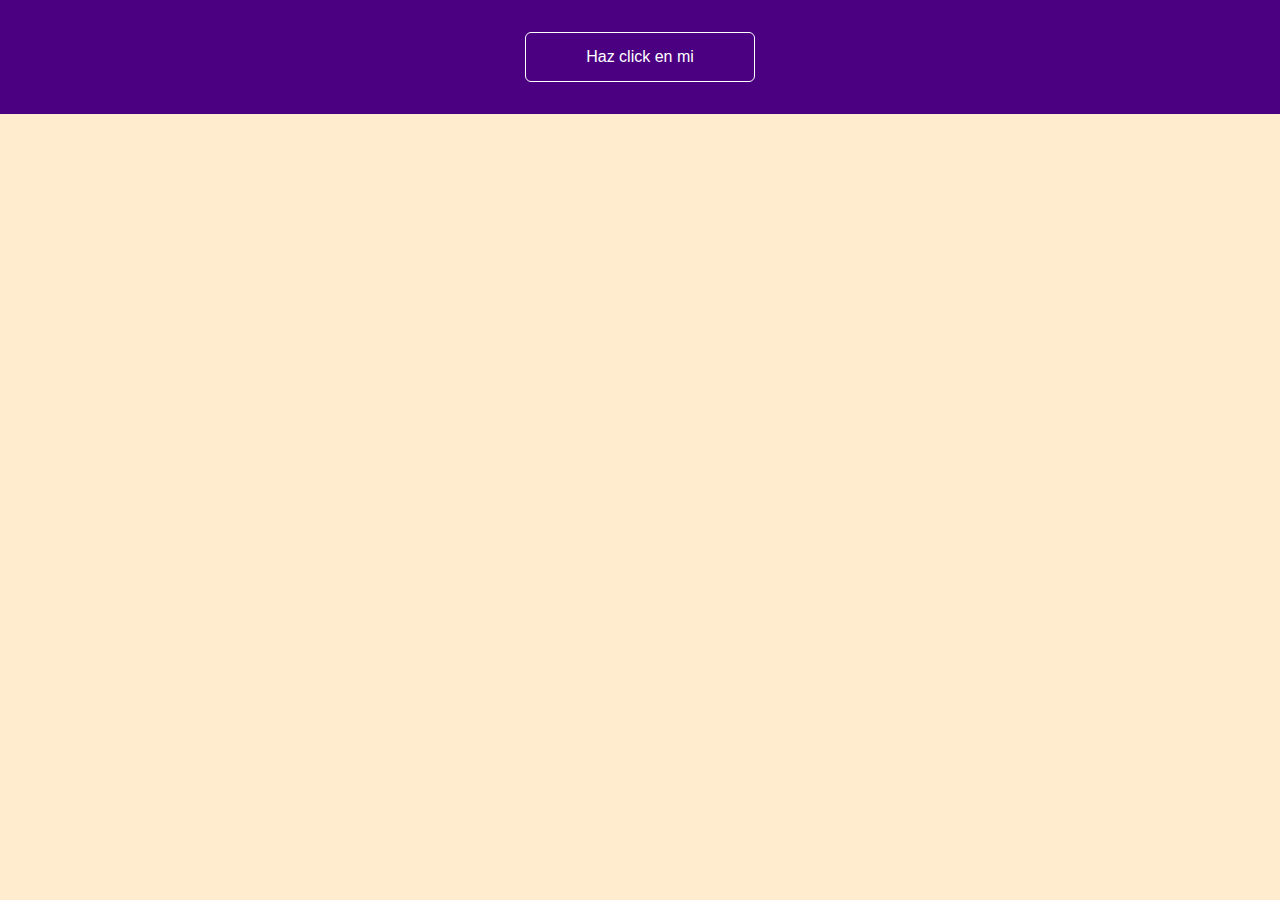
==== mezcla/modal/index.html @ 12a0ae1f "hola" ====
<!DOCTYPE html>
<html lang="es">
<head>
    <meta charset="UTF-8">
    <meta http-equiv="X-UA-Compatible" content="IE=edge">
    <meta name="viewport" content="width=device-width, initial-scale=1.0">
    <title>Document</title>
    <link rel="stylesheet" href="./style.css">
</head>
<body>
    <header>
        <a href="#" class="click">Haz click en mi</a>
    </header>

    <section class="modal">
        <div class="modal_container">
            <img src="./jshua.jpg" alt="si" class="modal_imagen">
            <h2 class="modal_titulo">Bienvenido</h2>
            <p class="modal_parrafo">Lorem, ipsum dolor sit amet consectetur adipisicing elit. 
                Reprehenderit velit quos doloremque incidunt ea, vel laboriosam laborum tempora nisi, nesciunt expedita! Exercitationem 
                nesciunt facere repudiandae rem nemo dolore ut dignissimos.</p>
            <a href="#" class="modal_close">Cerrar</a>
        </div>
    </section>
    <script src="./index.js"></script>
</body>
</html>
---- mezcla/modal/style.css ----
*{
    margin: 0;
    padding: 0;
    box-sizing: border-box;
}

body{
    background-color: blanchedalmond;
    font-family: Arial, Helvetica, sans-serif;
}

header{
    background-color: indigo;
    padding: 2em;
    display: flex;
    justify-content: center;
}

.click{
    text-decoration: none;
    color: #fff;
    padding: 15px 60px;
    border: 1px solid;
    border-radius: 6px;
    display: inline-block;
    font-weight: 500;
    transition: background-color .3s;
}

.click:hover{
    background-color: #fff;
    color: #1e3c72;
}

.modal{
    position: fixed;
    top: 0;
    right: 0;
    left: 0;
    display: flex;
    background-color: #111111bd;
    bottom: 0;
    opacity: 0;
    pointer-events: none;
    transition: opacity .6s;
    --transform: translateY(-100vh);
    --transition: transform .8s;
    transition: opacity .6s .9s;
}

.modal--show{
    opacity: 1;
    pointer-events: unset;
    transition: opacity .6s;
    --transform: translateY(0);
    --transition: transform .8s .8s;
}

.modal_container{
    margin: auto;
    width: 100%;
    max-width: 600px;
    max-width: 100%;
    background-color: #fff;
    border-radius: 6px;
    padding: 3em 2.5em;
    display: grid;
    gap: 1em;
    place-items: center;
    grid-auto-columns: 100%;
    transform: var(--transform);
    transition: var(--transition);
}

.modal_titulo{
    font-size: 2.5rem;
}

.modal_parrafo{
    margin-bottom: 10px;
}

.modal_imagen{
    width: 100%;
    max-width: 300px;
}

.modal_close{
    text-decoration: none;
    color: #fff;
    background-color: #50a4f2;
    border: 1px solid;
    padding: 1em 3em;
    border-radius: 6px;
    display: inline-block;
    font-weight: 300;
    transition: background-color .3s;
}

.modal_close.hover{
    color: #50a4f2;
    background-color: #fff;
}
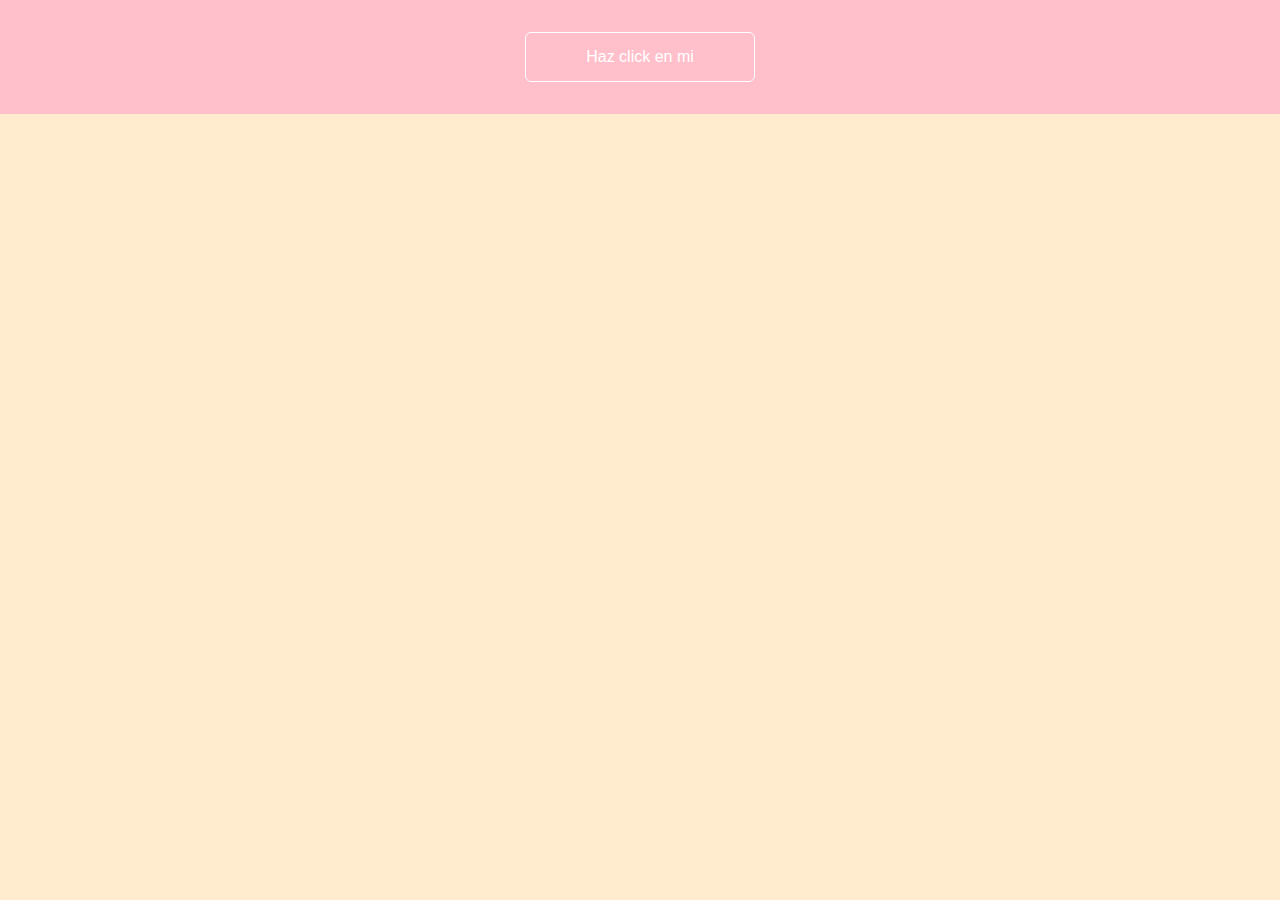
==== commit a904c427: "final" ====
--- a/mezcla/modal/index.html
+++ b/mezcla/modal/index.html
@@ -16,9 +16,7 @@
         <div class="modal_container">
             <img src="./jshua.jpg" alt="si" class="modal_imagen">
             <h2 class="modal_titulo">Bienvenido</h2>
-            <p class="modal_parrafo">Lorem, ipsum dolor sit amet consectetur adipisicing elit. 
-                Reprehenderit velit quos doloremque incidunt ea, vel laboriosam laborum tempora nisi, nesciunt expedita! Exercitationem 
-                nesciunt facere repudiandae rem nemo dolore ut dignissimos.</p>
+            <p class="modal_parrafo">Este es el principal representante del mes lgbtq+</p>
             <a href="#" class="modal_close">Cerrar</a>
         </div>
     </section>
--- a/mezcla/modal/style.css
+++ b/mezcla/modal/style.css
@@ -10,7 +10,7 @@
 }
 
 header{
-    background-color: indigo;
+    background-color: pink;
     padding: 2em;
     display: flex;
     justify-content: center;
@@ -97,7 +97,7 @@
     transition: background-color .3s;
 }
 
-.modal_close.hover{
+.modal_close:hover{
     color: #50a4f2;
     background-color: #fff;
 }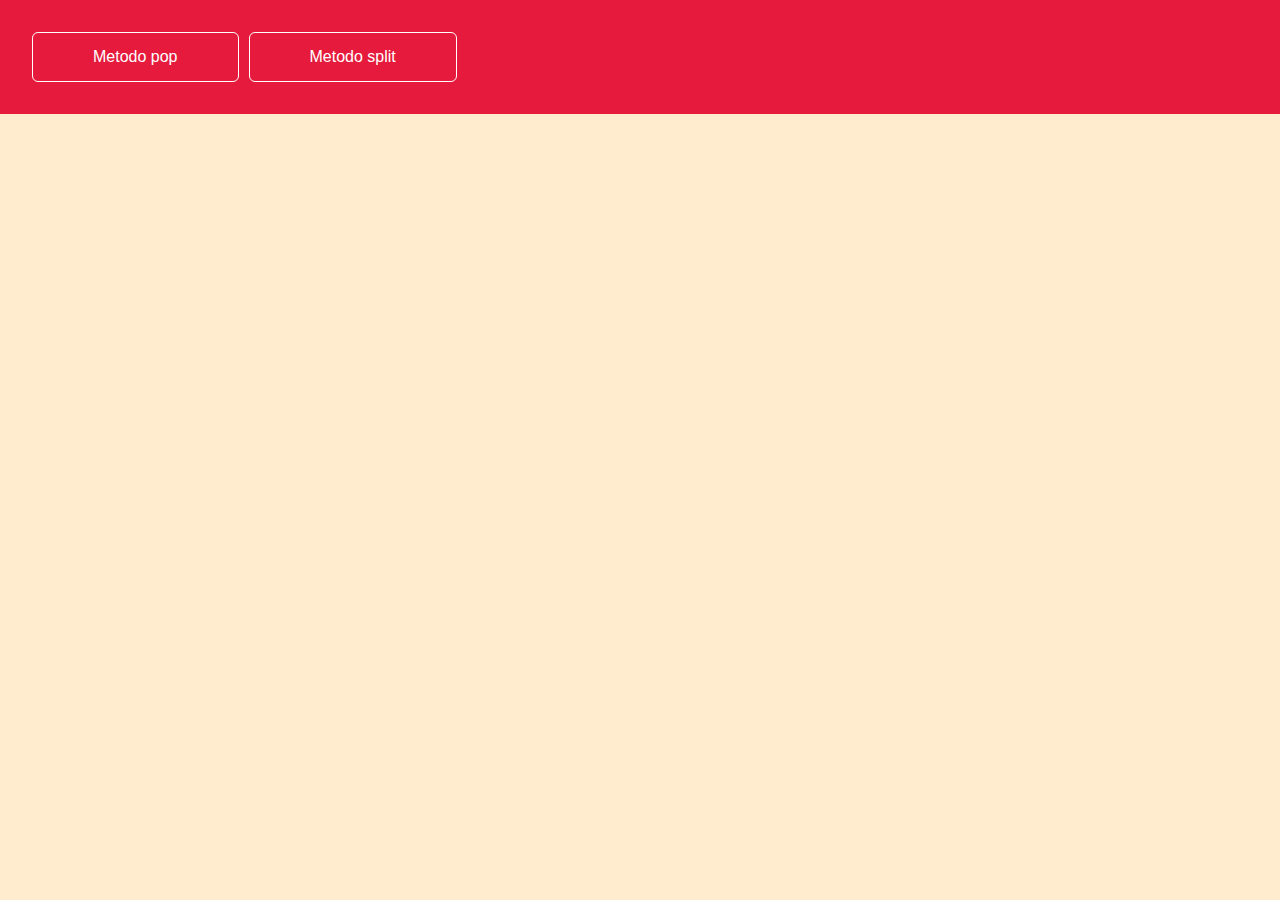
==== commit d3a10ddd: "cambios" ====
--- a/mezcla/modal/index.html
+++ b/mezcla/modal/index.html
@@ -1,5 +1,6 @@
 <!DOCTYPE html>
 <html lang="es">
+
 <head>
     <meta charset="UTF-8">
     <meta http-equiv="X-UA-Compatible" content="IE=edge">
@@ -7,9 +8,11 @@
     <title>Document</title>
     <link rel="stylesheet" href="./style.css">
 </head>
+
 <body>
     <header>
-        <a href="#" class="click">Haz click en mi</a>
+        <a href="#" class="click">Metodo pop</a>
+        <a href="#" class="click2">Metodo split</a>
     </header>
 
     <section class="modal">
@@ -18,8 +21,22 @@
             <h2 class="modal_titulo">Bienvenido</h2>
             <p class="modal_parrafo">Este es el principal representante del mes lgbtq+</p>
             <a href="#" class="modal_close">Cerrar</a>
+
         </div>
+    </section>
+    <section class="modal2">
+        <div class="modal_container">
+            <img src="./split.png" alt="si" class="modal_imagen">
+            <h2 class="modal_titulo">Bienvenido</h2>
+            <p class="modal_parrafo">Con este metodo podemos convertir un str, en un arreglo, depende del parametro
+                dividira el str diferente </p>
+            <a href="#" class="modal_close2">Cerrar</a>
+        </div>
+    </section>
+    <section class="modal">
+
     </section>
     <script src="./index.js"></script>
 </body>
+
 </html>--- a/mezcla/modal/style.css
+++ b/mezcla/modal/style.css
@@ -10,10 +10,10 @@
 }
 
 header{
-    background-color: pink;
-    padding: 2em;
+    background-color: rgb(229, 26, 60);
+    padding: 2em;   
     display: flex;
-    justify-content: center;
+    gap: 10px;
 }
 
 .click{
@@ -27,6 +27,22 @@
     transition: background-color .3s;
 }
 
+.click2{
+    text-decoration: none;
+    color: #fff;
+    padding: 15px 60px;
+    border: 1px solid;
+    border-radius: 6px;
+    display: inline-block;
+    font-weight: 500;
+    transition: background-color .3s;
+}
+
+.click2:hover{
+    background-color: #fff;
+    color: #1e3c72;
+}
+
 .click:hover{
     background-color: #fff;
     color: #1e3c72;
@@ -35,8 +51,9 @@
 .modal{
     position: fixed;
     top: 0;
+    bottom: 0;
+    left: 0;
     right: 0;
-    left: 0;
     display: flex;
     background-color: #111111bd;
     bottom: 0;
@@ -46,6 +63,31 @@
     --transform: translateY(-100vh);
     --transition: transform .8s;
     transition: opacity .6s .9s;
+}
+
+.modal2{
+    position: fixed;
+    top: 0;
+    bottom: 0;
+    left: 0;
+    right: 0;
+    display: flex;
+    background-color: #111111bd;
+    bottom: 0;
+    opacity: 0;
+    pointer-events: none;
+    transition: opacity .6s;
+    --transform: translateY(-100vh);
+    --transition: transform .8s;
+    transition: opacity .6s .9s;
+}
+
+.modal2--show{
+    opacity: 1;
+    pointer-events: unset;
+    transition: opacity .6s;
+    --transform: translateY(0);
+    --transition: transform .8s .8s;
 }
 
 .modal--show{
@@ -100,4 +142,21 @@
 .modal_close:hover{
     color: #50a4f2;
     background-color: #fff;
+}
+
+.modal_close2{
+    text-decoration: none;
+    color: #fff;
+    background-color: #50a4f2;
+    border: 1px solid;
+    padding: 1em 3em;
+    border-radius: 6px;
+    display: inline-block;
+    font-weight: 300;
+    transition: background-color .3s;
+}
+
+.modal_close2:hover{
+    color: #50a4f2;
+    background-color: #fff;
 }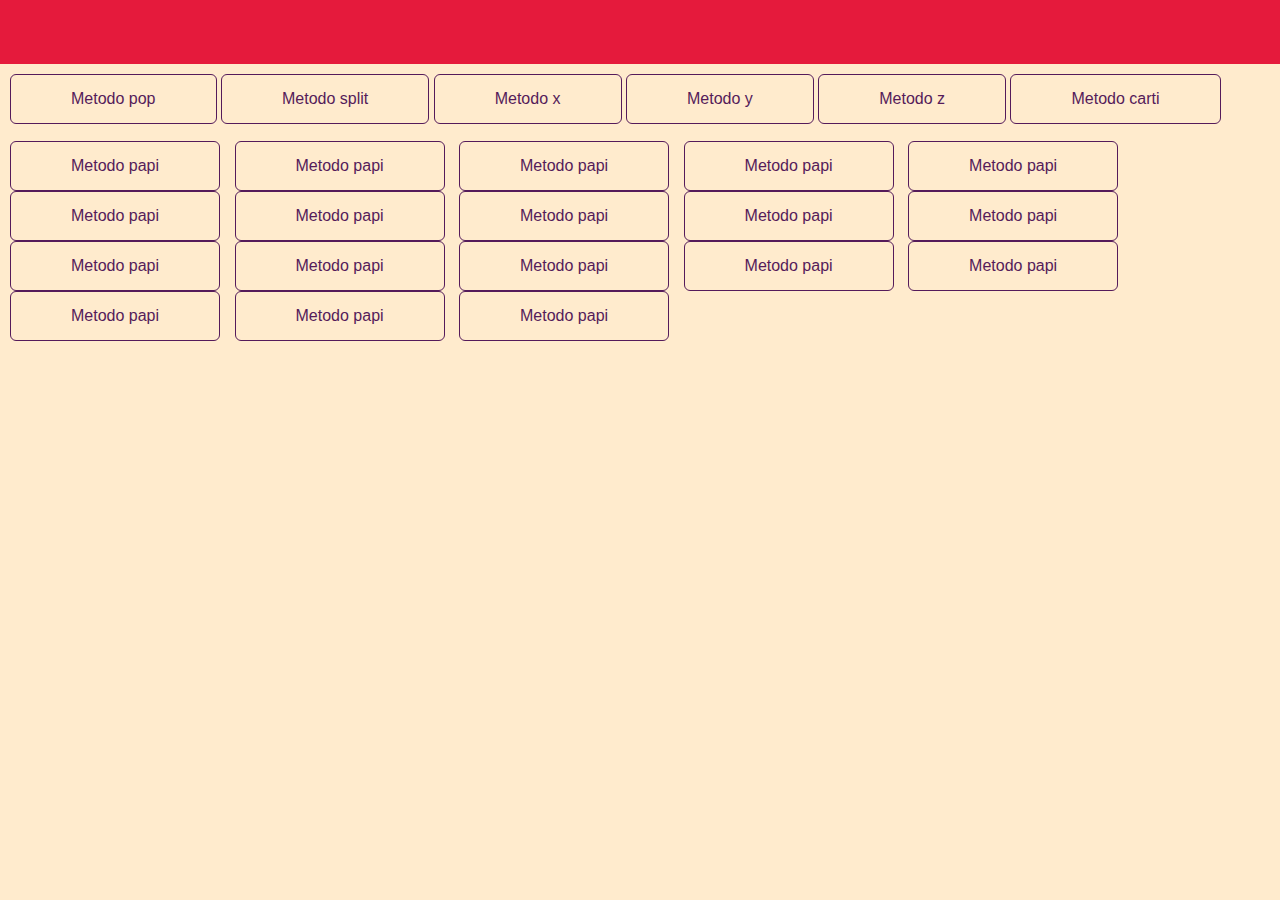
==== commit dc8c025c: "documentacion" ====
--- a/mezcla/modal/index.html
+++ b/mezcla/modal/index.html
@@ -11,15 +11,40 @@
 
 <body>
     <header>
-        <a href="#" class="click">Metodo pop</a>
-        <a href="#" class="click2">Metodo split</a>
+
     </header>
+
+    <a href="#" class="click">Metodo pop</a>
+    <a href="#" class="click2">Metodo split</a>
+    <a href="#" class="click3">Metodo x</a>
+    <a href="#" class="click4">Metodo y</a>
+    <a href="#" class="click5">Metodo z</a>
+    <a href="#" class="click6">Metodo carti</a>
+    <a href="#" class="click7">Metodo papi</a>
+    <a href="#" class="click7">Metodo papi</a>
+    <a href="#" class="click7">Metodo papi</a>
+    <a href="#" class="click7">Metodo papi</a>
+    <a href="#" class="click7">Metodo papi</a>
+    <a href="#" class="click7">Metodo papi</a>
+    <a href="#" class="click7">Metodo papi</a>
+    <a href="#" class="click7">Metodo papi</a>
+    <a href="#" class="click7">Metodo papi</a>
+    <a href="#" class="click7">Metodo papi</a>
+    <a href="#" class="click7">Metodo papi</a>
+    <a href="#" class="click7">Metodo papi</a>
+    <a href="#" class="click7">Metodo papi</a>
+    <a href="#" class="click7">Metodo papi</a>
+    <a href="#" class="click7">Metodo papi</a>
+    <a href="#" class="click7">Metodo papi</a>
+    <a href="#" class="click7">Metodo papi</a>
+    <a href="#" class="click7">Metodo papi</a>
+    
 
     <section class="modal">
         <div class="modal_container">
-            <img src="./jshua.jpg" alt="si" class="modal_imagen">
-            <h2 class="modal_titulo">Bienvenido</h2>
-            <p class="modal_parrafo">Este es el principal representante del mes lgbtq+</p>
+            <img src="./pop.png" alt="si" class="modal_imagen">
+            <h2 class="modal_titulo">Metodo pop</h2>
+            <p class="modal_parrafo">Este metodo nos permite eliminar el ultimo elemento de un array.</p>
             <a href="#" class="modal_close">Cerrar</a>
 
         </div>
@@ -27,13 +52,50 @@
     <section class="modal2">
         <div class="modal_container">
             <img src="./split.png" alt="si" class="modal_imagen">
-            <h2 class="modal_titulo">Bienvenido</h2>
+            <h2 class="modal_titulo">Metodo Split</h2>
             <p class="modal_parrafo">Con este metodo podemos convertir un str, en un arreglo, depende del parametro
                 dividira el str diferente </p>
             <a href="#" class="modal_close2">Cerrar</a>
         </div>
     </section>
-    <section class="modal">
+    <section class="modal3">
+        <div class="modal_container">
+            <img src="./" alt="si" class="modal_imagen">
+            <h2 class="modal_titulo">Metodo Split</h2>
+            <p class="modal_parrafo">Con este metodo podemos convertir un str, en un arreglo, depende del parametro
+                dividira el str diferente </p>
+            <a href="#" class="modal_close3">Cerrar</a>
+        </div>
+
+    </section>
+    <section class="modal4">
+        <div class="modal_container">
+            <img src="./" alt="si" class="modal_imagen">
+            <h2 class="modal_titulo">Metodo Split</h2>
+            <p class="modal_parrafo">Con este metodo podemos convertir un str, en un arreglo, depende del parametro
+                dividira el str diferente </p>
+            <a href="#" class="modal_close4">Cerrar</a>
+        </div>
+
+    </section>
+    <section class="modal5">
+        <div class="modal_container">
+            <img src="./" alt="si" class="modal_imagen">
+            <h2 class="modal_titulo">Metodo Split</h2>
+            <p class="modal_parrafo">Con este metodo podemos convertir un str, en un arreglo, depende del parametro
+                dividira el str diferente </p>
+            <a href="#" class="modal_close5">Cerrar</a>
+        </div>
+
+    </section>
+    <section class="modal6">
+        <div class="modal_container">
+            <img src="./" alt="si" class="modal_imagen">
+            <h2 class="modal_titulo">Metodo Split</h2>
+            <p class="modal_parrafo">Con este metodo podemos convertir un str, en un arreglo, depende del parametro
+                dividira el str diferente </p>
+            <a href="#" class="modal_close6">Cerrar</a>
+        </div>
 
     </section>
     <script src="./index.js"></script>
--- a/mezcla/modal/style.css
+++ b/mezcla/modal/style.css
@@ -7,6 +7,7 @@
 body{
     background-color: blanchedalmond;
     font-family: Arial, Helvetica, sans-serif;
+    
 }
 
 header{
@@ -17,8 +18,11 @@
 }
 
 .click{
-    text-decoration: none;
-    color: #fff;
+    margin-left: 10px;
+    position: relative;
+    top: 10px;
+    text-decoration: none;
+    color: #551b5a;
     padding: 15px 60px;
     border: 1px solid;
     border-radius: 6px;
@@ -28,8 +32,10 @@
 }
 
 .click2{
-    text-decoration: none;
-    color: #fff;
+    position: relative;
+    top: 10px;
+    text-decoration: none;
+    color: #551b5a;
     padding: 15px 60px;
     border: 1px solid;
     border-radius: 6px;
@@ -43,6 +49,92 @@
     color: #1e3c72;
 }
 
+.click3{
+    position: relative;
+    top: 10px;
+    text-decoration: none;
+    color: #551b5a;
+    padding: 15px 60px;
+    border: 1px solid;
+    border-radius: 6px;
+    display: inline-block;
+    font-weight: 500;
+    transition: background-color .3s;
+}
+
+.click3:hover{
+    background-color: #fff;
+    color: #1e3c72;
+}
+
+.click4{
+    position: relative;
+    top: 10px;
+    text-decoration: none;
+    color: #551b5a;
+    padding: 15px 60px;
+    border: 1px solid;
+    border-radius: 6px;
+    display: inline-block;
+    font-weight: 500;
+    transition: background-color .3s;
+}
+.click5{
+    position: relative;
+    top: 10px;
+    text-decoration: none;
+    color: #551b5a;
+    padding: 15px 60px;
+    border: 1px solid;
+    border-radius: 6px;
+    display: inline-block;
+    font-weight: 500;
+    transition: background-color .3s;
+}
+
+.click6{
+    position: relative;
+    top: 10px;
+    text-decoration: none;
+    color: #551b5a;
+    padding: 15px 60px;
+    border: 1px solid;
+    border-radius: 6px;
+    display: inline-block;
+    font-weight: 500;
+    transition: background-color .3s;
+}
+
+.click7{
+    margin-left: 10px;
+    position: relative;
+    top: 27px;
+    text-decoration: none;
+    color: #551b5a;
+    padding: 15px 60px;
+    border: 1px solid;
+    border-radius: 6px;
+    display: inline-block;
+    font-weight: 500;
+    transition: background-color .3s;
+}
+
+
+.click6:hover{
+    background-color: #fff;
+    color: #1e3c72;
+}
+
+.click5:hover{
+    background-color: #fff;
+    color: #1e3c72;
+}
+
+.click4:hover{
+    background-color: #fff;
+    color: #1e3c72;
+}
+
 .click:hover{
     background-color: #fff;
     color: #1e3c72;
@@ -80,6 +172,106 @@
     --transform: translateY(-100vh);
     --transition: transform .8s;
     transition: opacity .6s .9s;
+}
+
+.modal3{
+    position: fixed;
+    top: 0;
+    bottom: 0;
+    left: 0;
+    right: 0;
+    display: flex;
+    background-color: #111111bd;
+    bottom: 0;
+    opacity: 0;
+    pointer-events: none;
+    transition: opacity .6s;
+    --transform: translateY(-100vh);
+    --transition: transform .8s;
+    transition: opacity .6s .9s;
+}
+
+.modal4{
+    position: fixed;
+    top: 0;
+    bottom: 0;
+    left: 0;
+    right: 0;
+    display: flex;
+    background-color: #111111bd;
+    bottom: 0;
+    opacity: 0;
+    pointer-events: none;
+    transition: opacity .6s;
+    --transform: translateY(-100vh);
+    --transition: transform .8s;
+    transition: opacity .6s .9s;
+}
+
+.modal5{
+    position: fixed;
+    top: 0;
+    bottom: 0;
+    left: 0;
+    right: 0;
+    display: flex;
+    background-color: #111111bd;
+    bottom: 0;
+    opacity: 0;
+    pointer-events: none;
+    transition: opacity .6s;
+    --transform: translateY(-100vh);
+    --transition: transform .8s;
+    transition: opacity .6s .9s;
+}
+
+.modal6{
+    position: fixed;
+    top: 0;
+    bottom: 0;
+    left: 0;
+    right: 0;
+    display: flex;
+    background-color: #111111bd;
+    bottom: 0;
+    opacity: 0;
+    pointer-events: none;
+    transition: opacity .6s;
+    --transform: translateY(-100vh);
+    --transition: transform .8s;
+    transition: opacity .6s .9s;
+}
+
+.modal6--show{
+    opacity: 1;
+    pointer-events: unset;
+    transition: opacity .6s;
+    --transform: translateY(0);
+    --transition: transform .8s .8s;
+}
+
+.modal5--show{
+    opacity: 1;
+    pointer-events: unset;
+    transition: opacity .6s;
+    --transform: translateY(0);
+    --transition: transform .8s .8s;
+}
+
+.modal4--show{
+    opacity: 1;
+    pointer-events: unset;
+    transition: opacity .6s;
+    --transform: translateY(0);
+    --transition: transform .8s .8s;
+}
+
+.modal3--show{
+    opacity: 1;
+    pointer-events: unset;
+    transition: opacity .6s;
+    --transform: translateY(0);
+    --transition: transform .8s .8s;
 }
 
 .modal2--show{
@@ -100,7 +292,7 @@
 
 .modal_container{
     margin: auto;
-    width: 100%;
+    width: 60%;
     max-width: 600px;
     max-width: 100%;
     background-color: #fff;
@@ -139,6 +331,57 @@
     transition: background-color .3s;
 }
 
+.modal_close4{
+    text-decoration: none;
+    color: #fff;
+    background-color: #50a4f2;
+    border: 1px solid;
+    padding: 1em 3em;
+    border-radius: 6px;
+    display: inline-block;
+    font-weight: 300;
+    transition: background-color .3s;
+}
+
+.modal_close5{
+    text-decoration: none;
+    color: #fff;
+    background-color: #50a4f2;
+    border: 1px solid;
+    padding: 1em 3em;
+    border-radius: 6px;
+    display: inline-block;
+    font-weight: 300;
+    transition: background-color .3s;
+}
+
+.modal_close6{
+    text-decoration: none;
+    color: #fff;
+    background-color: #50a4f2;
+    border: 1px solid;
+    padding: 1em 3em;
+    border-radius: 6px;
+    display: inline-block;
+    font-weight: 300;
+    transition: background-color .3s;
+}
+
+.modal_close6:hover{
+    color: #50a4f2;
+    background-color: #fff;
+}
+
+.modal_close5:hover{
+    color: #50a4f2;
+    background-color: #fff;
+}
+
+.modal_close4:hover{
+    color: #50a4f2;
+    background-color: #fff;
+}
+
 .modal_close:hover{
     color: #50a4f2;
     background-color: #fff;
@@ -159,4 +402,21 @@
 .modal_close2:hover{
     color: #50a4f2;
     background-color: #fff;
+}
+
+.modal_close3{
+    text-decoration: none;
+    color: #fff;
+    background-color: #50a4f2;
+    border: 1px solid;
+    padding: 1em 3em;
+    border-radius: 6px;
+    display: inline-block;
+    font-weight: 300;
+    transition: background-color .3s;
+}
+
+.modal_close3:hover{
+    color: #50a4f2;
+    background-color: #fff;
 }